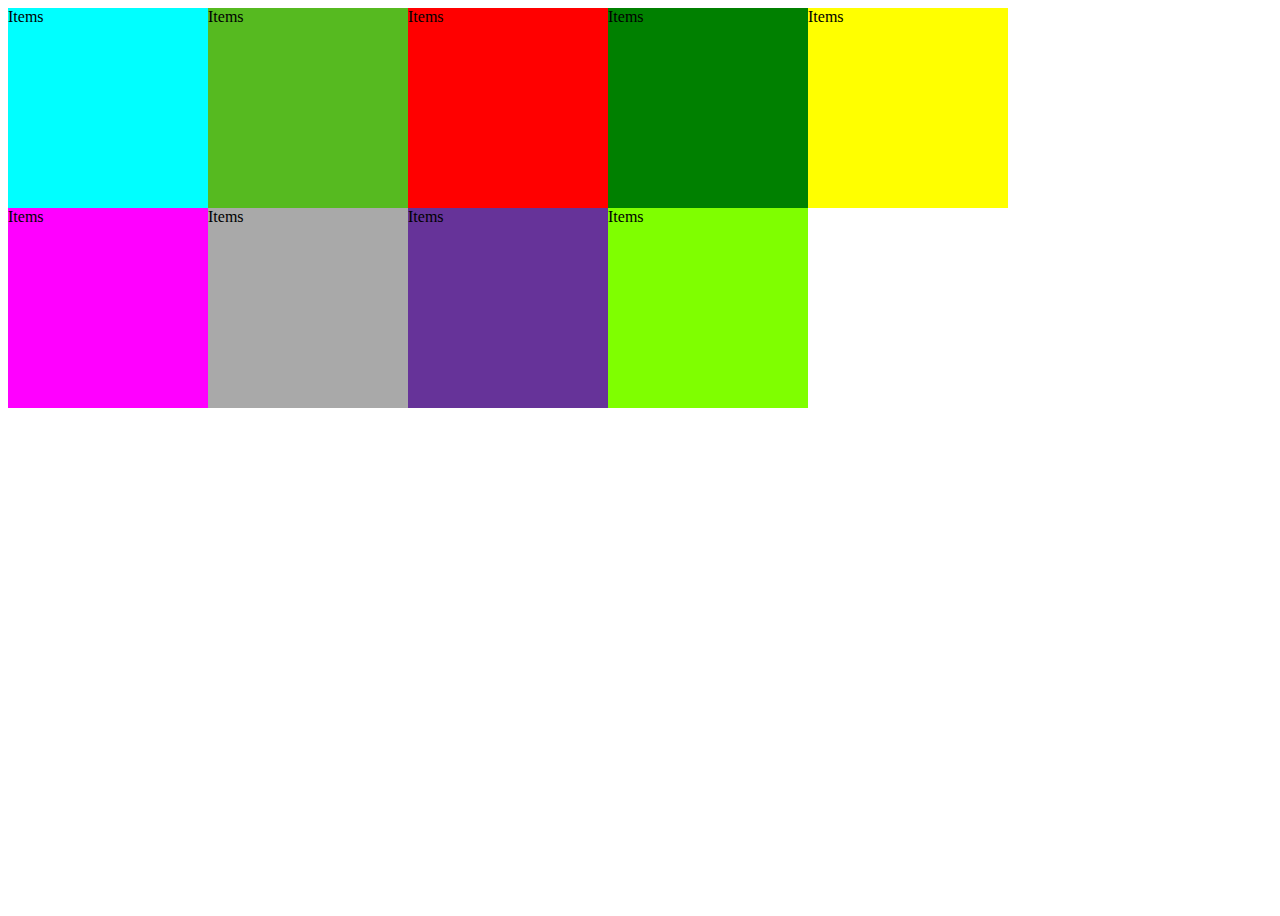
==== CSSGrid/index.html @ c41f2f6f "CSS Grid Revision" ====
<!DOCTYPE html>
<html lang="en">

<head>
    <meta charset="UTF-8">
    <meta name="viewport" content="width=device-width, initial-scale=1.0">
    <link rel="stylesheet" href="styles.css">
    <title>Dashboard</title>
</head>

<body>
    <div class="grid-contianer">
        <div class="grid-item-1"> Items </div>
        <div class="grid-item-2"> Items </div>
        <div class="grid-item-3"> Items </div>
        <div class="grid-item-4"> Items </div>
        <div class="grid-item-5"> Items </div>
        <div class="grid-item-6"> Items </div>
        <div class="grid-item-7"> Items </div>
        <div class="grid-item-8"> Items </div>
        <div class="grid-item-9"> Items </div>
    </div>
</body>

</html>
---- CSSGrid/styles.css ----
.grid-item-1 {
    background-color: aqua;
}

.grid-item-2 {
    background-color: rgb(86, 186, 32);
}

.grid-item-3 {
    background-color: red;
}

.grid-item-4 {
    background-color: green;
}

.grid-item-5 {
    background-color: yellow;
}

.grid-item-6 {
    background-color: magenta;
}

.grid-item-7 {
    background-color: darkgray;
}

.grid-item-8 {
    background-color: rebeccapurple;
}

.grid-item-9 {
    background-color: chartreuse;
}

.grid-contianer {
    height: 100vh;
    width: 100%;
    display: grid;
    grid-template-columns: 200px 200px 200px 200px 200px;
    grid-template-rows: 200px 200px 200px;

}
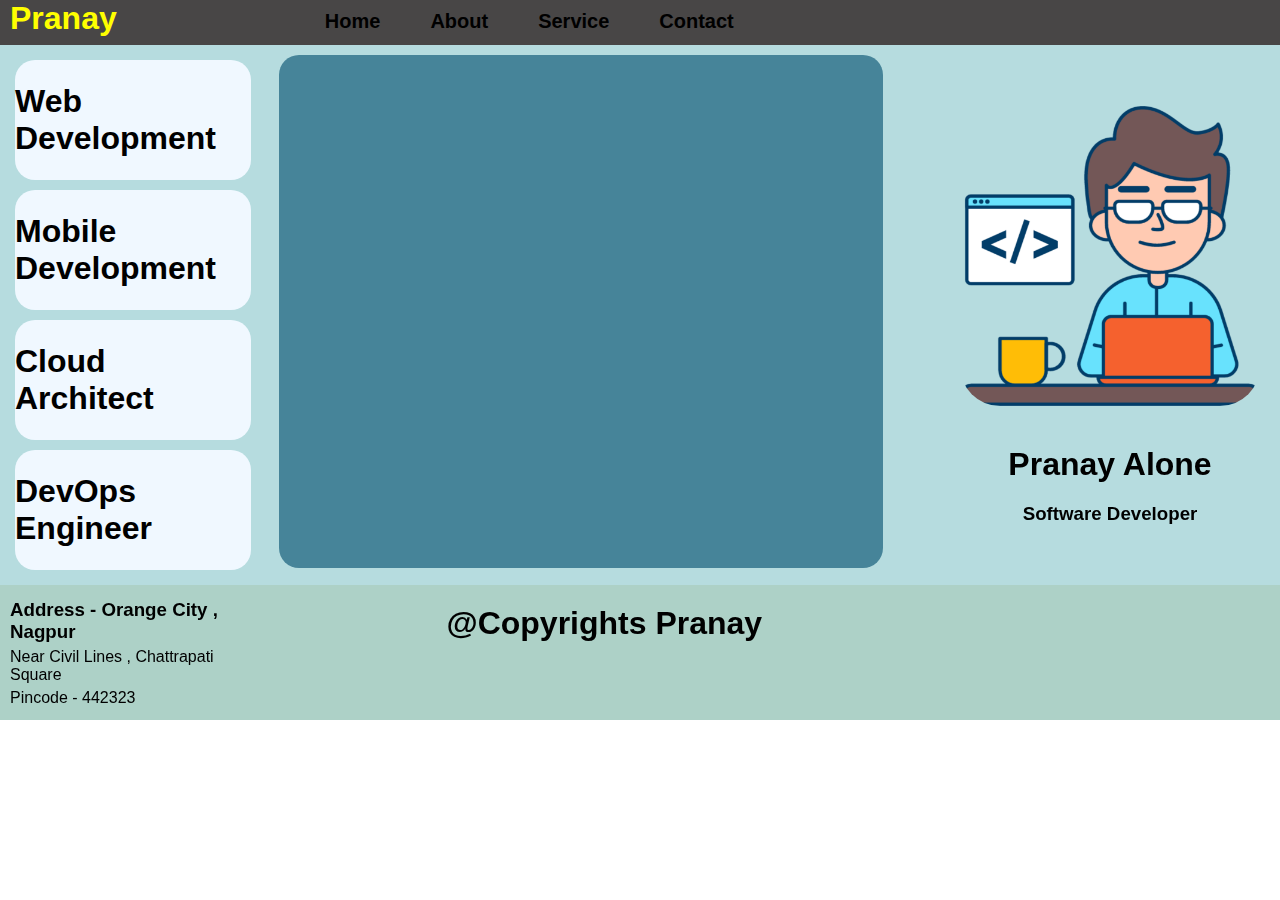
==== commit d27affd1: "Created admin panel type" ====
--- a/CSSGrid/index.html
+++ b/CSSGrid/index.html
@@ -5,20 +5,79 @@
     <meta charset="UTF-8">
     <meta name="viewport" content="width=device-width, initial-scale=1.0">
     <link rel="stylesheet" href="styles.css">
+    <link rel="stylesheet" href="https://cdnjs.cloudflare.com/ajax/libs/font-awesome/6.5.1/css/all.min.css"
+        integrity="sha512-DTOQO9RWCH3ppGqcWaEA1BIZOC6xxalwEsw9c2QQeAIftl+Vegovlnee1c9QX4TctnWMn13TZye+giMm8e2LwA=="
+        crossorigin="anonymous" referrerpolicy="no-referrer" />
     <title>Dashboard</title>
 </head>
 
 <body>
     <div class="grid-contianer">
-        <div class="grid-item-1"> Items </div>
-        <div class="grid-item-2"> Items </div>
-        <div class="grid-item-3"> Items </div>
-        <div class="grid-item-4"> Items </div>
-        <div class="grid-item-5"> Items </div>
-        <div class="grid-item-6"> Items </div>
-        <div class="grid-item-7"> Items </div>
-        <div class="grid-item-8"> Items </div>
-        <div class="grid-item-9"> Items </div>
+        <div class="grid-item-1">
+            <h1 class="logo">Pranay</h1>
+        </div>
+        <div class="grid-item-2">
+            <ul class="nav-links">
+                <li class="item-link">Home</li>
+                <li class="item-link">About</li>
+                <li class="item-link">Service</li>
+                <li class="item-link">Contact</li>
+                <li class="item-link"></li>
+                <li class="item-link"></li>
+                <li class="item-link"></li>
+            </ul>
+        
+        </div>
+        <div class="grid-item-3">
+            <div class="icons">
+                <i class="fa-brands fa-linkedin"></i>
+                <i class="fa-brands fa-github-alt"></i>
+                <i class="fa-brands fa-youtube"></i>
+                <i class="fa-brands fa-instagram"></i>
+            </div>
+        
+        </div>
+        <div class="grid-item-4">
+            <div class="cards">
+                <h1>Web Development</h1>
+            </div>
+            <div class="cards">
+                <h1>Mobile Development</h1>
+            </div>
+            <div class="cards">
+                <h1>Cloud Architect</h1>
+            </div>
+            <div class="cards">
+                <h1>DevOps Engineer</h1>
+            </div>
+        </div>
+        <div class="grid-item-5">
+            <div class="bigCard">
+                <iframe width="560" height="315"
+                    src="https://www.youtube.com/embed/YWtAj_HOs_E?controls=0&rel=1&loop=1&&autoplay=1&si=stq9ysMUTqhszeR2"
+                    title="YouTube video player" frameborder="0"
+                    allow="accelerometer; autoplay; clipboard-write; encrypted-media; gyroscope; picture-in-picture; web-share"
+                    allowfullscreen></iframe>
+            </div>
+        </div>
+        <div class="grid-item-6">
+            <img src="images/hackboi.png" alt="profile">
+            <div class="name">
+                <h1>Pranay Alone</h1>
+                <h3>Software Developer</h3>
+            </div>
+        </div>
+        <div class="grid-item-7">
+        
+            <h3>Address - Orange City , Nagpur </h3>
+            <p>Near Civil Lines , Chattrapati Square </p>
+            <p>Pincode - 442323</p>
+        
+        </div>
+        <div class="grid-item-8">
+            <h1 class="copy">@Copyrights Pranay</h1>
+        </div>
+        <div class="grid-item-9"> </div>
     </div>
 </body>
 
--- a/CSSGrid/styles.css
+++ b/CSSGrid/styles.css
@@ -1,44 +1,130 @@
 .grid-item-1 {
-    background-color: aqua;
+  background-color: rgba(38, 35, 35, 0.844);
+  
+  }
+  
+  .logo {
+    margin-left: 10px;
+    color: yellow;
 }
 
 .grid-item-2 {
-    background-color: rgb(86, 186, 32);
-}
-
+  background-color: rgba(38, 35, 35, 0.844);
+  }
+    .nav-links {
+      display: flex;
+      list-style: none;
+      justify-content: center;
+      gap: 50px;
+      align-items: center;
+      padding: 10px;
+    }
+  
+    li {
+      font-size: 20px;
+      font-weight: bold;
+    }
 .grid-item-3 {
-    background-color: red;
+  background-color: rgba(38, 35, 35, 0.844);
 }
 
 .grid-item-4 {
-    background-color: green;
+  background-color: #B6DCDF;
+    display: flex;
+    padding: 10px;
+    flex-direction: column;
 }
-
+.bigCard {
+  height: 95%;
+  width: 90%;
+  border-radius: 20px;
+  background-color: #468499;
+  margin: 10px;
+}
 .grid-item-5 {
-    background-color: yellow;
+  background-color: #B6DCDF
 }
 
 .grid-item-6 {
-    background-color: magenta;
-}
-
+  background-color: #B6DCDF;
+    display: flex;
+    flex-direction: column;
+    justify-content: center;
+  }
+  
+  iframe {
+    height: 100%;
+    width: 100%;
+    border-radius: 20px;
+  }
+        .cards {
+          display: flex;
+          justify-content: center;
+          align-items: center;
+          background-color: aliceblue;
+          height: 120px;
+          width: 95%;
+          margin: 5px;
+          border-radius: 20px;
+        }
 .grid-item-7 {
-    background-color: darkgray;
+  background-color: #ADD1C7;
+    display: flex;
+    flex-direction: column;
+    justify-content: center;
+    padding: 10px;
+    gap: 5px
 }
 
 .grid-item-8 {
-    background-color: rebeccapurple;
+  display: flex;
+    justify-content: center;
+    background-color: #ADD1C7;
+  }
+  
+  .copy {
+    margin: 20px;
 }
 
 .grid-item-9 {
-    background-color: chartreuse;
+  background-color: #ADD1C7;
 }
 
 .grid-contianer {
-    height: 100vh;
-    width: 100%;
+  width: 100%;
     display: grid;
-    grid-template-columns: 200px 200px 200px 200px 200px;
-    grid-template-rows: 200px 200px 200px;
+  grid-template-columns: 2fr 5fr 1fr;
+    grid-template-rows: 1fr 12fr 3fr;
+  }
+  
+  * {
+    margin: 0;
+    padding: 0;
+    font-family: 'Franklin Gothic Medium', 'Arial Narrow', Arial, sans-serif;
+  }
+  
+  i {
+    font-size: 25px;
+    padding: 10px;
+  }
+  
+  .icons {
+    display: flex;
+    justify-content: flex-end;
+  }
+  
+  img {
+    height: 300px;
+    width: 300px;
+    border-radius: 40px;
+    margin: 20px;
+  }
 
+.name {
+  padding: 20px;
+  display: flex;
+  justify-content: center;
+  flex-direction: column;
+  gap: 20px;
+  text-align: center;
 }